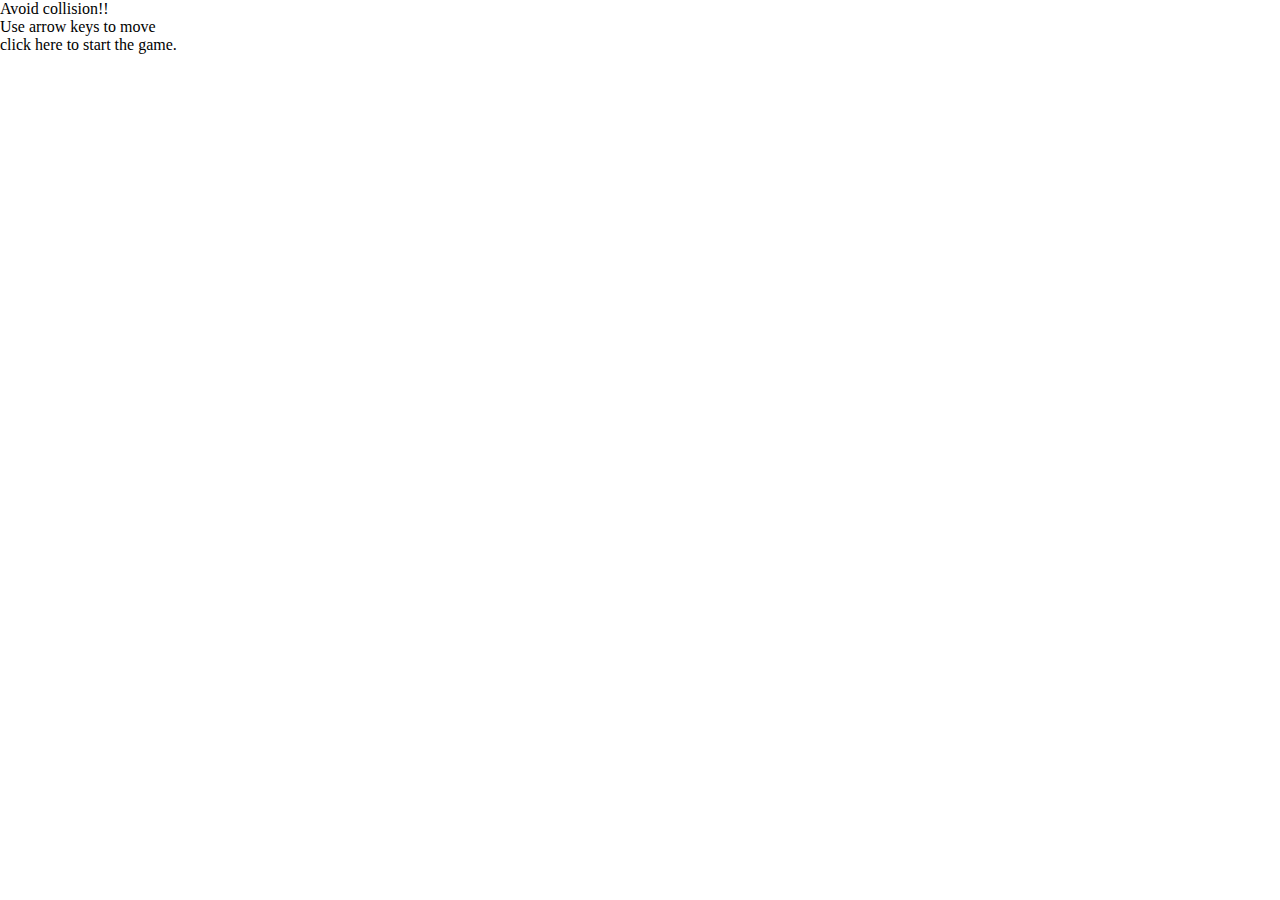
==== CarClash.html @ 8baf1872 "road section completed" ====
<!DOCTYPE html>
<html>
<head>
	<title>CAR CLASH</title>
	<link rel="stylesheet" type="text/css" href="style.css">
</head>
<body>
	<div class="gameAreaLeft hide"></div>

	<div class="gameAreaRight hide"></div>

	<div class="startScreen">
		<p>Avoid collision!!<br>
		Use arrow keys to move
		<br>click here to start the game.</p>
	</div>
	<script src="javaScript.js"></script>
	</body>
</html>
---- style.css ----
*{
	margin:0;
	padding: 0;
	font-family: century gothic;
}
.hide{
	display: none;
}
.roadLineLeft1{
	position: absolute;
	height: 100px;
	width: 10px;
	background: white;
	margin-left: 167px;
}
.roadLineLeft2{
	position: absolute;
	height: 100px;
	width: 10px;
	background: white;
	margin-left: 334px;
}
.roadLineRight1{
	position: absolute;
	height: 100px;
	width: 10px;
	background: white;
	margin-left: 167px;
}
.roadLineRight2{
	position: absolute;
	height: 100px;
	width: 10px;
	background: white;
	margin-left: 334px;
}
.gameAreaLeft{
	width: 500px;
	height: 100vh;
	background-color: #424242;
	position: absolute;
	left: 16%;
}
.gameAreaRight{
	width: 500px;
	height: 100vh;
	background-color: #424242;
	position: absolute;
	left: 52%;
}
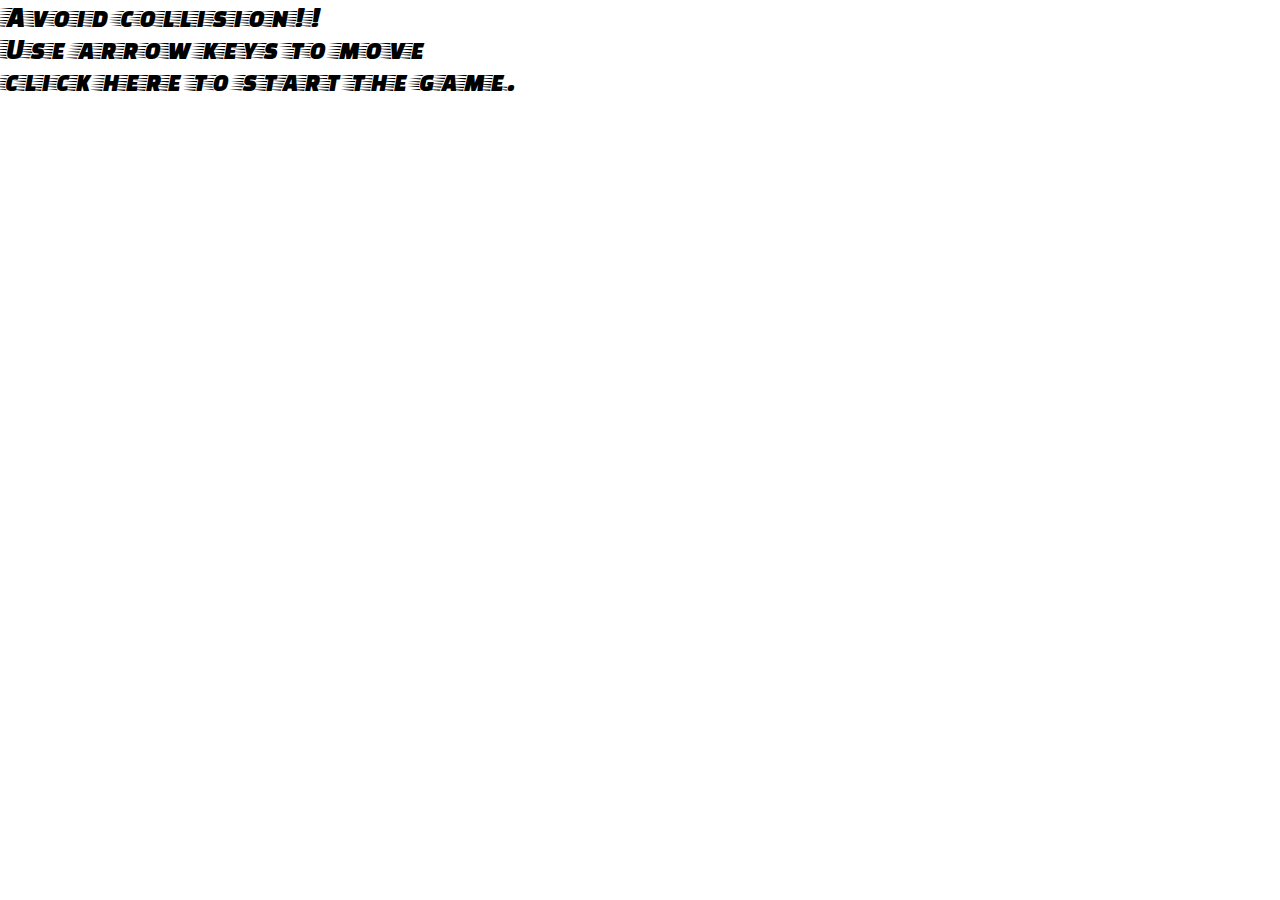
==== commit 8d5b67ed: "Added players stats" ====
--- a/CarClash.html
+++ b/CarClash.html
@@ -1,20 +1,40 @@
 <!DOCTYPE html>
 <html>
-<head>
-	<title>CAR CLASH</title>
-	<link rel="stylesheet" type="text/css" href="style.css">
-</head>
-<body>
-	<div class="gameAreaLeft hide"></div>
+  <head>
+    <title>CAR CLASH</title>
+    <link rel="icon" href="" />
+    <link
+      href="https://fonts.googleapis.com/css2?family=Faster+One&display=swap"
+      rel="stylesheet"
+    />
+    <link rel="stylesheet" type="text/css" href="style.css" />
+  </head>
+  <body>
+    <div class="gameAreaLeft hide"></div>
 
-	<div class="gameAreaRight hide"></div>
+    <div class="gameAreaRight hide"></div>
 
-	<div class="startScreen">
-		<p>Avoid collision!!<br>
-		Use arrow keys to move
-		<br>click here to start the game.</p>
-	</div>
-	<script src="javaScript.js"></script>
-	</body>
+    <div class="playerStatsLeft hide">
+      <progress class="fuelMeterLeft" value="80" max="100"></progress>
+      <p class="fuelLabel">Player1's Fuel</p>
+      <div class="distanceRemainingPlayer1">Distance:</div>
+      <div class="scorePlayer1">Score:</div>
+    </div>
+
+    <div class="playerStatsRight hide">
+      <progress class="fuelMeterRight" value="80" max="100"></progress>
+      <p class="fuelLabel">Player2's Fuel</p>
+      <div class="distanceRemainingPlayer2">Distance:</div>
+      <div class="scorePlayer2">Score:</div>
+    </div>
+
+    <div class="startScreen">
+      <p>
+        Avoid collision!!<br />
+        Use arrow keys to move
+        <br />click here to start the game.
+      </p>
+    </div>
+    <script src="javaScript.js"></script>
+  </body>
 </html>
-
--- a/style.css
+++ b/style.css
@@ -1,50 +1,202 @@
-*{
-	margin:0;
-	padding: 0;
-	font-family: century gothic;
-}
-.hide{
-	display: none;
-}
-.roadLineLeft1{
-	position: absolute;
-	height: 100px;
-	width: 10px;
-	background: white;
-	margin-left: 167px;
-}
-.roadLineLeft2{
-	position: absolute;
-	height: 100px;
-	width: 10px;
-	background: white;
-	margin-left: 334px;
-}
-.roadLineRight1{
-	position: absolute;
-	height: 100px;
-	width: 10px;
-	background: white;
-	margin-left: 167px;
-}
-.roadLineRight2{
-	position: absolute;
-	height: 100px;
-	width: 10px;
-	background: white;
-	margin-left: 334px;
-}
-.gameAreaLeft{
-	width: 500px;
-	height: 100vh;
-	background-color: #424242;
-	position: absolute;
-	left: 16%;
-}
-.gameAreaRight{
-	width: 500px;
-	height: 100vh;
-	background-color: #424242;
-	position: absolute;
-	left: 52%;
-}
+* {
+  margin: 0;
+  padding: 0;
+  /* box-sizing: border-box; */
+}
+body {
+  height: 100vh;
+  overflow: hidden;
+  font-family: "Faster One", cursive;
+  font-size: 30px;
+}
+.hide {
+  display: none;
+}
+.playerStatsLeft {
+  position: absolute;
+  top: 90px;
+  left: 20px;
+}
+.fuelMeterLeft {
+  -webkit-appearance: none;
+  width: 150px;
+  height: 60px;
+  border: 1px solid black;
+  transform: rotate(-90deg);
+}
+.fuelMeterLeft::-webkit-progress-bar {
+  background: rgb(34, 31, 31);
+}
+.fuelMeterLeft::-webkit-progress-value {
+  background: gold;
+}
+.playerStatsRight {
+  position: absolute;
+  top: 90px;
+  right: 20px;
+}
+.fuelMeterRight {
+  -webkit-appearance: none;
+  width: 150px;
+  height: 60px;
+  border: 1px solid black;
+  transform: rotate(-90deg);
+}
+.fuelMeterRight::-webkit-progress-bar {
+  background: rgb(34, 31, 31);
+}
+.fuelMeterRight::-webkit-progress-value {
+  background: gold;
+}
+.fuelLabel {
+  font-size: 15px;
+  transform: rotate(-90deg) translate(47px, -45px);
+}
+.roadLineLeft1 {
+  height: 100px;
+  width: 10px;
+  background: white;
+  position: absolute;
+  left: 167px;
+}
+.roadLineLeft2 {
+  height: 100px;
+  width: 10px;
+  background: white;
+  position: absolute;
+  right: 167px;
+}
+.roadLineRight1 {
+  height: 100px;
+  width: 10px;
+  background: white;
+  position: absolute;
+  left: 167px;
+}
+.roadLineRight2 {
+  height: 100px;
+  width: 10px;
+  background: white;
+  position: absolute;
+  right: 167px;
+}
+.startLineLeft {
+  width: 100%;
+  height: 20px;
+  background: url(./img/line.png);
+  background-size: 100%;
+  position: absolute;
+  bottom: 0px;
+}
+.finishLineLeft {
+  width: 100%;
+  height: 20px;
+  background: url(./img/line.png);
+  background-size: 100%;
+  position: absolute;
+  top: -500px; /*Change this value accordingly*/
+}
+.startLineRight {
+  width: 100%;
+  height: 20px;
+  background: url(./img/line.png);
+  background-size: 100%;
+  position: absolute;
+  bottom: 0px;
+}
+.finishLineRight {
+  width: 100%;
+  height: 20px;
+  background: url(./img/line.png);
+  background-size: 100%;
+  position: absolute;
+  top: -500px; /*Change this value accordingly*/
+}
+.enemyLeft {
+  position: absolute;
+  width: 50px;
+  height: 80px;
+  background-color: rgb(199, 55, 55);
+}
+.enemyRight {
+  position: absolute;
+  width: 50px;
+  height: 80px;
+  background-color: rgb(199, 55, 55);
+}
+.carPlayer1 {
+  width: 50px;
+  height: 70px;
+  background-color: rgb(247, 182, 63);
+  position: absolute;
+  left: 225px;
+  bottom: 0px;
+}
+.carPlayer2 {
+  width: 50px;
+  height: 70px;
+  background-color: rgb(247, 182, 63);
+  position: absolute;
+  left: 225px;
+  bottom: 0px;
+}
+.gameAreaLeft {
+  overflow: hidden;
+  box-sizing: content-box;
+  width: 460px; /*500*/
+  height: 100vh;
+  background-color: #424242;
+  border-left: 6px dashed grey;
+  border-right: 6px dashed grey;
+  position: absolute;
+  left: 250px;
+}
+.gameAreaRight {
+  overflow: hidden;
+  /* box-sizing: content-box; */
+  width: 460px;
+  height: 100vh;
+  background-color: #424242;
+  border-left: 6px dashed grey;
+  border-right: 6px dashed grey;
+  position: absolute;
+  right: 250px;
+}
+.fuelLeft {
+  width: 30px;
+  height: 30px;
+  background-color: yellow;
+  position: absolute;
+}
+.fuelRight {
+  width: 30px;
+  height: 30px;
+  background-color: yellow;
+  position: absolute;
+}
+.distanceRemainingPlayer1 {
+  font-size: 20px;
+  position: absolute;
+  top: 135px;
+}
+.distanceRemainingPlayer2 {
+  font-size: 20px;
+  position: absolute;
+  top: 135px;
+}
+
+.scorePlayer1 {
+  font-size: 20px;
+  position: absolute;
+  top: 180px;
+  left: 5px;
+}
+.scorePlayer2 {
+  font-size: 20px;
+  position: absolute;
+  top: 180px;
+  right: 65px;
+}
+.startScreen {
+  cursor: pointer;
+}
